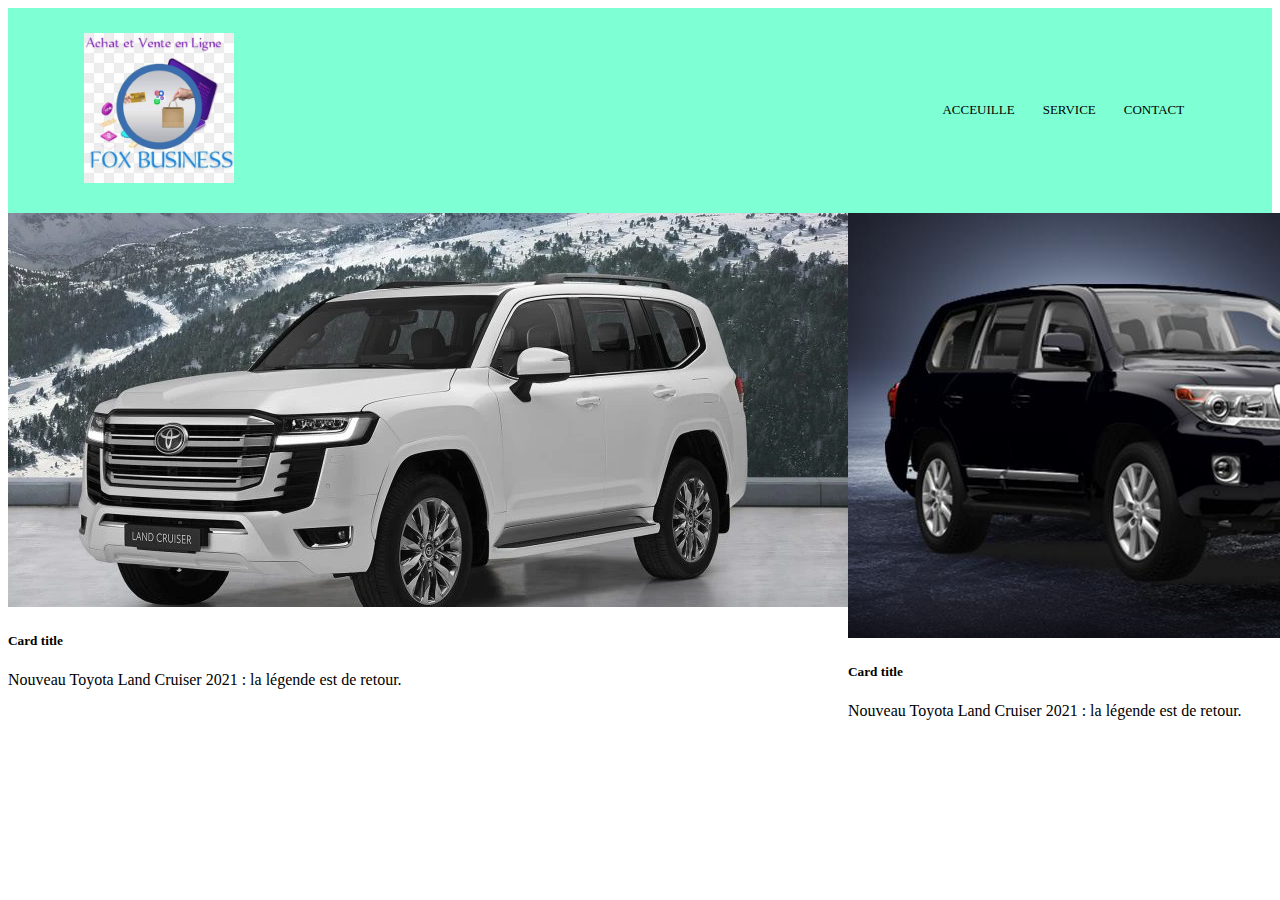
==== service.html @ c4f46c1b "TP22_GUIRA_LOUCKMANE" ====
<!DOCTYPE html>
<html lang="en">
<head>
    <meta charset="UTF-8">
    <meta name="viewport" content="width=device-width, initial-scale=1.0">
    <title>Document</title>
    <link rel="stylesheet" href="service.css">
    <link rel="stylesheet" href="https://cdnjs.cloudflare.com/ajax/libs/font-awesome/6.4.2/css/all.min.css" integrity="sha512-z3gLpd7yknf1YoNbCzqRKc4qyor8gaKU1qmn+CShxbuBusANI9QpRohGBreCFkKxLhei6S9CQXFEbbKuqLg0DA==" crossorigin="anonymous" referrerpolicy="no-referrer" />
    <link rel="preconnect" href="https://fonts.googleapis.com">
<link rel="preconnect" href="https://fonts.gstatic.com" crossorigin>
<link href="https://fonts.googleapis.com/css2?family=Poppins:ital,wght@0,100;0,200;0,300;0,400;0,600;1,100;1,300;1,400;1,500;1,600;1,700;1,800;1,900&display=swap" rel="stylesheet">
</head>
<body>
    <nav>
        <a href="index.html"><img src="look.jpg" alt=""></a>
        <div class="nav-links" id="nav-links">
        <i class=" fa fa-times"onclick="hideMenu()"></i>
        
            <ul>
                <li> <a href="">ACCEUILLE</a></li>
                <li> <a href="">SERVICE</a></li>
                <li> <a href="">CONTACT</a></li>
            
            </ul>
        </di>
        <i class="fa fa-bars" onclick="showMEnu"></i>
        </nav>
        <section>
        <div class="kk">
            <div class="row row-cols-1 row-cols-md-2 g-4">
                <div class="col">
                  <div class="card">
                    <img src="1lc300.webp" class="card-img-top" alt="...">
                    <div class="card-body">
                      <h5 class="card-title">Card title</h5>
                      <p class="card-text">Nouveau Toyota Land Cruiser 2021 : la légende est de retour.</p>
                    
                    </div>
                  </div>
                </div>
                <!-- <div class="col">
                  <div class="card">
                    <img  src="" class="card-img-top" alt="...">
                    <div class="card-body">
                      <h5 class="card-title">Card title</h5>
                      <p class="card-text">Nouveau Toyota Land Cruiser 2021 : la légende est de retour.</p>
                    </div>
                  </div>
                </div> -->
                <div class="col">
                  <div class="card">
                    <img src="toyota-.png" class="card-img-top" alt="...">
                    <div class="card-body">
                      <h5 class="card-title">Card title</h5>
                      <p class="card-text">Nouveau Toyota Land Cruiser 2021 : la légende est de retour.</p>
                    </div>
                  </div>
                </div>
                <!-- <div class="col">
                  <div class="card">
                    <img src="..." class="card-img-top" alt="...">
                    <div class="card-body">
                      <h5 class="card-title">Card title</h5>
                      <p class="card-text">This is a longer card with supporting text below as a natural lead-in to additional content. This content is a little bit longer.</p>
                    </div>
                  </div>
                </div>
              </div> -->
        
        </div>
        
        
        </section>
    
</body>
</html>
---- service.css ----
nav{
    display: flex;
    padding: 2% 6%;
    justify-content: space-between;
    align-items: center;
    background-color: aquamarine;
}
nav img{
    width: 150px;
    
    
}
.nav-links{
    flex: 1;
    text-align: right;
    
}
.nav-links ul li{
    list-style: none;
    display: inline-block;
    padding: 8px 12px;
    position: relative;
    }
.nav-links ul li a{
    color: black;
    text-decoration: none;
    font-size: 13px;
}
.nav-links ul li:after{
    content: '';
    width: 0%;
    height: 2PX;
    background: #f44336;
    display: block;
    margin: auto;
    transition: 0.5s;
}
.nav-links ul li:hover::after{
    width: 100%;
    
    
}

nav .fa{
    display: none;
}
.row{
    display: flex;
}
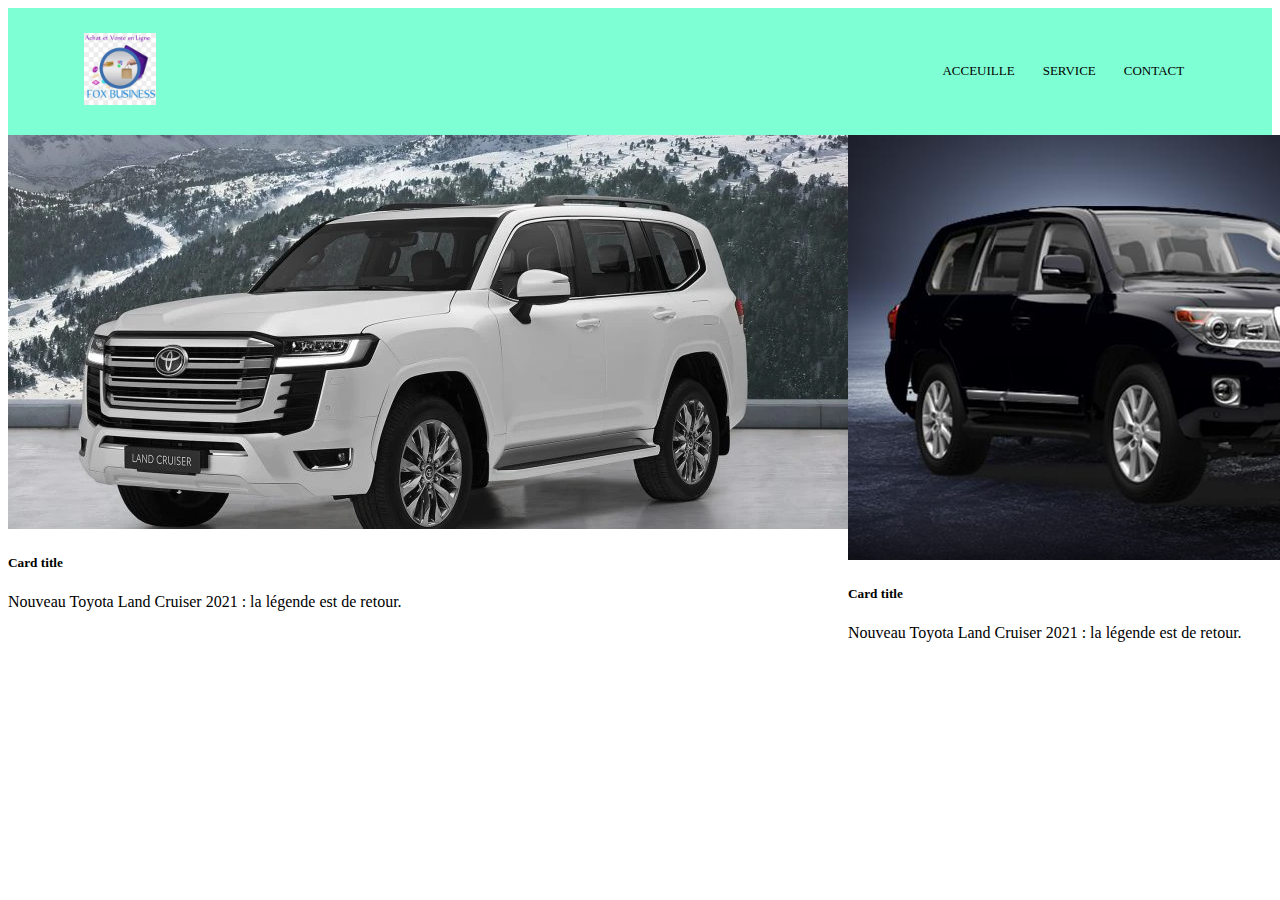
==== commit 014afe70: "TP22_GUIRA_LOUCKMANE" ====
--- a/service.html
+++ b/service.html
@@ -12,12 +12,12 @@
 </head>
 <body>
     <nav>
-        <a href="index.html"><img src="look.jpg" alt=""></a>
+        <a href="index.html"><img src="look.jpg" alt=""class="lou"></a>
         <div class="nav-links" id="nav-links">
         <i class=" fa fa-times"onclick="hideMenu()"></i>
         
             <ul>
-                <li> <a href="">ACCEUILLE</a></li>
+                <li> <a href="index.html">ACCEUILLE</a></li>
                 <li> <a href="">SERVICE</a></li>
                 <li> <a href="">CONTACT</a></li>
             
--- a/service.css
+++ b/service.css
@@ -48,5 +48,8 @@
 .row{
     display: flex;
 }
+.lou{
+    width: 10%;
+}
 
 
